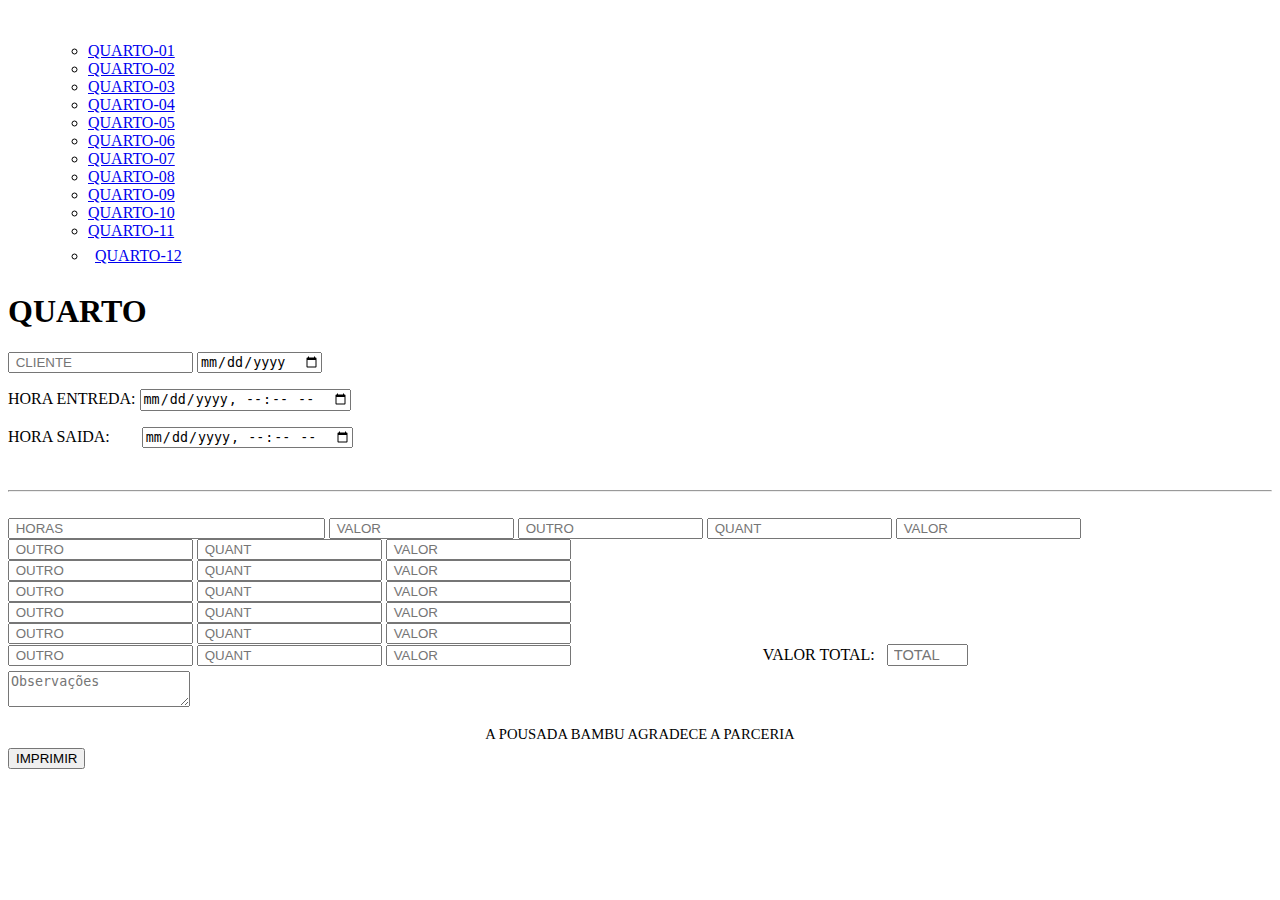
==== index.html @ 045224f6 "Add files via upload" ====
<!DOCTYPE HTML>
<html>
<header>
    	<link rel="icon" type="image/png" sizes="16x16"  href="img/favicon-16x16.png">
	<meta name="msapplication-TileColor" content="#ffffff">
	<meta name="theme-color" content="#ffffff">
	<meta charset="utf-8"/>
	
    	<link href="css/estilo.css" rel="stylesheet">
	<link href="css/estilo_quarto.css" rel="stylesheet">
	
	<script src="https://code.jquery.com/jquery-1.11.2.js"></script>

	
	
</header>

<body>    
    
<nav class="class_top">
	<!-- ><a class="class_home" href="../index.html"><span class="txt_ini">INICIO</span></a> </!-->
  <br>
  <ul>
	<!--  <li class="class_quart"><a  href="#"><span class="txt_quart">QUARTOS</span></span></a> </!-->
      <ul class="class_list_menu">
        <li class="class_quartos"><a href="#">QUARTO-01</a></li>
        <li class="class_quartos"><a href="#">QUARTO-02</a></li>
        <li class="class_quartos"><a href="#">QUARTO-03</a></li>
        <li class="class_quartos"><a href="#">QUARTO-04</a></li>
        <li class="class_quartos"><a href="#">QUARTO-05</a></li>
        <li class="class_quartos"><a href="#">QUARTO-06</a></li>
        <li class="class_quartos"><a href="#">QUARTO-07</a></li>
        <li class="class_quartos"><a href="#">QUARTO-08</a></li>
        <li class="class_quartos"><a href="#">QUARTO-09</a></li>
        <li class="class_quartos"><a href="#">QUARTO-10</a></li>
        <li class="class_quartos"><a href="#">QUARTO-11</a></li>
        <li style="padding: 7px; margin-bottom: 5px;" class="class_quartos"><a href="#">QUARTO-12</a></li>
      </ul>
    </li>
  </ul>		
 </nav> 

<form>
	<div class="class_cab">
	</div>
	<div class="class_bloco">
    <h1>
    QUARTO
    </h1>
    <input class="class_cliente" type="text" placeholder=" CLIENTE">
    <input class="class_data" type="date" value="Data">
    
    <p class="class_hr_ent"> HORA ENTREDA:   
    <input class="class_hr_ent" type="datetime-local"> </p>
    
     <p class="class_hr_sai"> HORA SAIDA:   
     &nbsp;&nbsp;&nbsp;&nbsp;&nbsp;&nbsp;
    <input class="class_hr_sai" type="datetime-local"> </p>
    
    <br>
    <hr>
    <br>
    <input style=" width: 309px;" class="class_consumo" type="text" placeholder=" HORAS">
		 <input class="class_valor" type="text" placeholder=" VALOR">
    <input class="class_consumo" type="text" placeholder=" OUTRO" list="faixa">
    <datalist id="faixa">
  
    <option value="ÁGUA 500ML"></option>
    <option value="ÁGUA COM GÁS"></option>
    <option value="CERVEJA LATA"></option>
    <option value="REFRIGERANTE LATA"></option>
    <option value="ICE"></option>
    <option value="RED BULL"></option>
    <option value="SALGADINHO"></option>
    <option value="PRESERVATIVO"></option>
    <option value="SUCO"></option>
    <option value="LUBRIFICANTE"></option>
    <option value="CHOCOLATE"></option>
    <option value="TRIDENT"></option>
    <option value="TIRA GOSTO"></option>
    <option value="TODYNHO"></option>
    
  </datalist>

    <input class="class_quant" type="text" placeholder=" QUANT" list="quant">
    <datalist id="quant">
  
    <option value="01"></option>
    <option value="02"></option>
    <option value="03"></option>
    <option value="04"></option>
    <option value="05"></option>
    <option value="06"></option>
    <option value="07"></option>
    <option value="08"></option>
    <option value="09"></option>
    <option value="10"></option>
    <option value="11"></option>
    <option value="12"></option>
    <option value="13"></option>
    <option value="14"></option>
    <option value="15"></option>
    <option value="16"></option>
    <option value="17"></option>
    <option value="18"></option>
    <option value="18"></option>
    <option value="19"></option>
    <option value="20"></option>
    
  </datalist>
  
  <input class="class_valor" type="text" placeholder=" VALOR">
  <br><input class="class_consumo" type="text" placeholder=" OUTRO" list="faixa">
    <datalist id="faixa">
  
    <option value="ÁGUA 500ML"></option>
    <option value="ÁGUA COM GÁS"></option>
    <option value="CERVEJA LATA"></option>
    <option value="REFRIGERANTE LATA"></option>
    <option value="ICE"></option>
    <option value="RED BULL"></option>
    <option value="SALGADINHO"></option>
    <option value="PRESERVATIVO"></option>
    <option value="SUCO"></option>
    <option value="LUBRIFICANTE"></option>
    <option value="CHOCOLATE"></option>
    <option value="TRIDENT"></option>
    <option value="TIRA GOSTO"></option>
    <option value="TODYNHO"></option>
    
  </datalist>

    <input class="class_quant" type="text" placeholder=" QUANT" list="quant">
    <datalist id="quant">
  
    <option value="01"></option>
    <option value="02"></option>
    <option value="03"></option>
    <option value="04"></option>
    <option value="05"></option>
    <option value="06"></option>
    <option value="07"></option>
    <option value="08"></option>
    <option value="09"></option>
    <option value="10"></option>
    <option value="11"></option>
    <option value="12"></option>
    <option value="13"></option>
    <option value="14"></option>
    <option value="15"></option>
    <option value="16"></option>
    <option value="17"></option>
    <option value="18"></option>
    <option value="18"></option>
    <option value="19"></option>
    <option value="20"></option>
    
  </datalist>
  
  <input class="class_valor" type="text" placeholder=" VALOR">
  <br><input class="class_consumo" type="text" placeholder=" OUTRO" list="faixa">
    <datalist id="faixa">
  
    <option value="ÁGUA 500ML"></option>
    <option value="ÁGUA COM GÁS"></option>
    <option value="CERVEJA LATA"></option>
    <option value="REFRIGERANTE LATA"></option>
    <option value="ICE"></option>
    <option value="RED BULL"></option>
    <option value="SALGADINHO"></option>
    <option value="PRESERVATIVO"></option>
    <option value="SUCO"></option>
    <option value="LUBRIFICANTE"></option>
    <option value="CHOCOLATE"></option>
    <option value="TRIDENT"></option>
    <option value="TIRA GOSTO"></option>
    <option value="TODYNHO"></option>
    
  </datalist>

    <input class="class_quant" type="text" placeholder=" QUANT" list="quant">
    <datalist id="quant">
  
    <option value="01"></option>
    <option value="02"></option>
    <option value="03"></option>
    <option value="04"></option>
    <option value="05"></option>
    <option value="06"></option>
    <option value="07"></option>
    <option value="08"></option>
    <option value="09"></option>
    <option value="10"></option>
    <option value="11"></option>
    <option value="12"></option>
    <option value="13"></option>
    <option value="14"></option>
    <option value="15"></option>
    <option value="16"></option>
    <option value="17"></option>
    <option value="18"></option>
    <option value="18"></option>
    <option value="19"></option>
    <option value="20"></option>
    
  </datalist>
  
  <input class="class_valor" type="text" placeholder=" VALOR">
  <br><input class="class_consumo" type="text" placeholder=" OUTRO" list="faixa">
    <datalist id="faixa">
  
    <option value="ÁGUA 500ML"></option>
    <option value="ÁGUA COM GÁS"></option>
    <option value="CERVEJA LATA"></option>
    <option value="REFRIGERANTE LATA"></option>
    <option value="ICE"></option>
    <option value="RED BULL"></option>
    <option value="SALGADINHO"></option>
    <option value="PRESERVATIVO"></option>
    <option value="SUCO"></option>
    <option value="LUBRIFICANTE"></option>
    <option value="CHOCOLATE"></option>
    <option value="TRIDENT"></option>
    <option value="TIRA GOSTO"></option>
    <option value="TODYNHO"></option>
    
  </datalist>

    <input class="class_quant" type="text" placeholder=" QUANT" list="quant">
    <datalist id="quant">
  
    <option value="01"></option>
    <option value="02"></option>
    <option value="03"></option>
    <option value="04"></option>
    <option value="05"></option>
    <option value="06"></option>
    <option value="07"></option>
    <option value="08"></option>
    <option value="09"></option>
    <option value="10"></option>
    <option value="11"></option>
    <option value="12"></option>
    <option value="13"></option>
    <option value="14"></option>
    <option value="15"></option>
    <option value="16"></option>
    <option value="17"></option>
    <option value="18"></option>
    <option value="18"></option>
    <option value="19"></option>
    <option value="20"></option>
    
  </datalist>
  
  <input class="class_valor" type="text" placeholder=" VALOR">
  <br><input class="class_consumo" type="text" placeholder=" OUTRO" list="faixa">
    <datalist id="faixa">
  
    <option value="ÁGUA 500ML"></option>
    <option value="ÁGUA COM GÁS"></option>
    <option value="CERVEJA LATA"></option>
    <option value="REFRIGERANTE LATA"></option>
    <option value="ICE"></option>
    <option value="RED BULL"></option>
    <option value="SALGADINHO"></option>
    <option value="PRESERVATIVO"></option>
    <option value="SUCO"></option>
    <option value="LUBRIFICANTE"></option>
    <option value="CHOCOLATE"></option>
    <option value="TRIDENT"></option>
    <option value="TIRA GOSTO"></option>
    <option value="TODYNHO"></option>
    
  </datalist>

    <input class="class_quant" type="text" placeholder=" QUANT" list="quant">
    <datalist id="quant">
  
    <option value="01"></option>
    <option value="02"></option>
    <option value="03"></option>
    <option value="04"></option>
    <option value="05"></option>
    <option value="06"></option>
    <option value="07"></option>
    <option value="08"></option>
    <option value="09"></option>
    <option value="10"></option>
    <option value="11"></option>
    <option value="12"></option>
    <option value="13"></option>
    <option value="14"></option>
    <option value="15"></option>
    <option value="16"></option>
    <option value="17"></option>
    <option value="18"></option>
    <option value="18"></option>
    <option value="19"></option>
    <option value="20"></option>
    
  </datalist>
  
  <input class="class_valor" type="text" placeholder=" VALOR">
  <br><input class="class_consumo" type="text" placeholder=" OUTRO" list="faixa">
    <datalist id="faixa">
  
    <option value="ÁGUA 500ML"></option>
    <option value="ÁGUA COM GÁS"></option>
    <option value="CERVEJA LATA"></option>
    <option value="REFRIGERANTE LATA"></option>
    <option value="ICE"></option>
    <option value="RED BULL"></option>
    <option value="SALGADINHO"></option>
    <option value="PRESERVATIVO"></option>
    <option value="SUCO"></option>
    <option value="LUBRIFICANTE"></option>
    <option value="CHOCOLATE"></option>
    <option value="TRIDENT"></option>
    <option value="TIRA GOSTO"></option>
    <option value="TODYNHO"></option>
    
  </datalist>

    <input class="class_quant" type="text" placeholder=" QUANT" list="quant">
    <datalist id="quant">
  
    <option value="01"></option>
    <option value="02"></option>
    <option value="03"></option>
    <option value="04"></option>
    <option value="05"></option>
    <option value="06"></option>
    <option value="07"></option>
    <option value="08"></option>
    <option value="09"></option>
    <option value="10"></option>
    <option value="11"></option>
    <option value="12"></option>
    <option value="13"></option>
    <option value="14"></option>
    <option value="15"></option>
    <option value="16"></option>
    <option value="17"></option>
    <option value="18"></option>
    <option value="18"></option>
    <option value="19"></option>
    <option value="20"></option>
    
  </datalist>
  
  <input class="class_valor" type="text" placeholder=" VALOR">
  <br><input class="class_consumo" type="text" placeholder=" OUTRO" list="faixa">
    <datalist id="faixa">
  
    <option value="ÁGUA 500ML"></option>
    <option value="ÁGUA COM GÁS"></option>
    <option value="CERVEJA LATA"></option>
    <option value="REFRIGERANTE LATA"></option>
    <option value="ICE"></option>
    <option value="RED BULL"></option>
    <option value="SALGADINHO"></option>
    <option value="PRESERVATIVO"></option>
    <option value="SUCO"></option>
    <option value="LUBRIFICANTE"></option>
    <option value="CHOCOLATE"></option>
    <option value="TRIDENT"></option>
    <option value="TIRA GOSTO"></option>
    <option value="TODYNHO"></option>
    
  </datalist>

    <input class="class_quant" type="text" placeholder=" QUANT" list="quant">
    <datalist id="quant">
  
    <option value="01"></option>
    <option value="02"></option>
    <option value="03"></option>
    <option value="04"></option>
    <option value="05"></option>
    <option value="06"></option>
    <option value="07"></option>
    <option value="08"></option>
    <option value="09"></option>
    <option value="10"></option>
    <option value="11"></option>
    <option value="12"></option>
    <option value="13"></option>
    <option value="14"></option>
    <option value="15"></option>
    <option value="16"></option>
    <option value="17"></option>
    <option value="18"></option>
    <option value="18"></option>
    <option value="19"></option>
    <option value="20"></option>
    
  </datalist>
  
  <input class="class_valor" type="text" placeholder=" VALOR">
		
	
  &nbsp;&nbsp;&nbsp;&nbsp;&nbsp;&nbsp;&nbsp;&nbsp;&nbsp;
		&nbsp;&nbsp;&nbsp;&nbsp;&nbsp;&nbsp;&nbsp;&nbsp;&nbsp;&nbsp;&nbsp;&nbsp;&nbsp;&nbsp;
		&nbsp;&nbsp;&nbsp;&nbsp;&nbsp;&nbsp;&nbsp;&nbsp;&nbsp;&nbsp;&nbsp;&nbsp;&nbsp;&nbsp;
		&nbsp;&nbsp;&nbsp;&nbsp;&nbsp;&nbsp;
  <label for="user">VALOR TOTAL:</label>&nbsp;&nbsp;
  <input style="width: 70px; margin-bottom: 5px; font-size: 11pt; padding-left: 5px;" id="user" name="user" type="text" placeholder="TOTAL"/>

		<br>
  
  <textarea class="class_ob" type="text" placeholder="Observações"></textarea>

		
		<p style="font-size: 11pt; margin-bottom: 5px; text-align: center;">A POUSADA BAMBU AGRADECE A PARCERIA</p>


  
</div>
</form>



  
</div>
</form>
	  <input class="class_print"type="button" value="IMPRIMIR" onClick="window.print()"/>

</body>
</html>
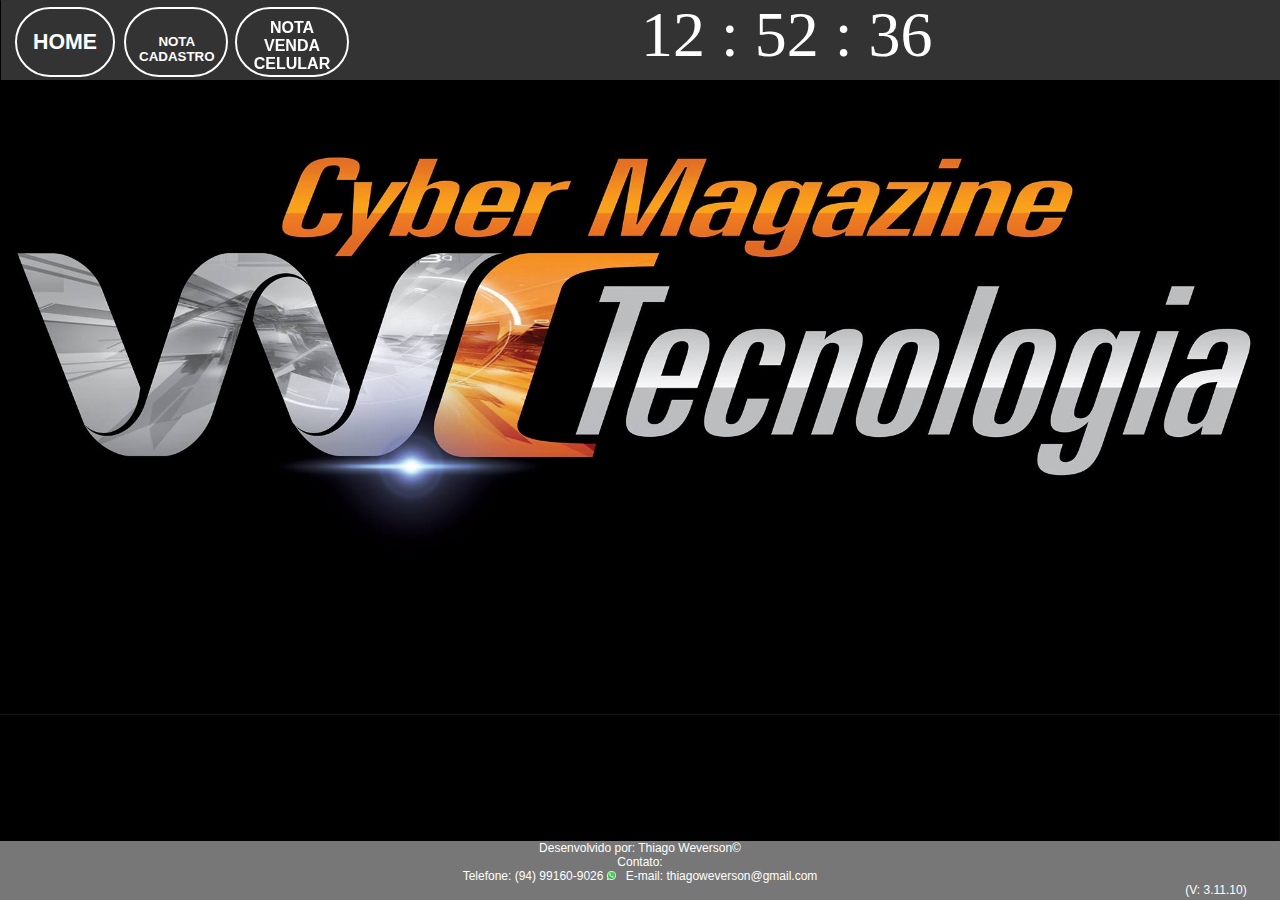
==== commit 46447a1e: "Rename index.php to index.html" ====
--- a/index.html
+++ b/index.html
@@ -1,435 +1,259 @@
-<!DOCTYPE HTML>
+<!DOCTYPE html>
 <html>
-<header>
-    	<link rel="icon" type="image/png" sizes="16x16"  href="img/favicon-16x16.png">
-	<meta name="msapplication-TileColor" content="#ffffff">
-	<meta name="theme-color" content="#ffffff">
-	<meta charset="utf-8"/>
-	
-    	<link href="css/estilo.css" rel="stylesheet">
-	<link href="css/estilo_quarto.css" rel="stylesheet">
-	
+<head >
+	<meta charset="utf-8">
+	<title>WC TECNOLOGIA</title>
+
+	<link rel="stylesheet" href="css/estilo.css">
+	<link rel = "shortcut icon" type = "imagem/x-icon" href = "img/favicon.ico"/>
 	<script src="https://code.jquery.com/jquery-1.11.2.js"></script>
-
-	
-	
-</header>
-
-<body>    
-    
-<nav class="class_top">
-	<!-- ><a class="class_home" href="../index.html"><span class="txt_ini">INICIO</span></a> </!-->
-  <br>
-  <ul>
-	<!--  <li class="class_quart"><a  href="#"><span class="txt_quart">QUARTOS</span></span></a> </!-->
-      <ul class="class_list_menu">
-        <li class="class_quartos"><a href="#">QUARTO-01</a></li>
-        <li class="class_quartos"><a href="#">QUARTO-02</a></li>
-        <li class="class_quartos"><a href="#">QUARTO-03</a></li>
-        <li class="class_quartos"><a href="#">QUARTO-04</a></li>
-        <li class="class_quartos"><a href="#">QUARTO-05</a></li>
-        <li class="class_quartos"><a href="#">QUARTO-06</a></li>
-        <li class="class_quartos"><a href="#">QUARTO-07</a></li>
-        <li class="class_quartos"><a href="#">QUARTO-08</a></li>
-        <li class="class_quartos"><a href="#">QUARTO-09</a></li>
-        <li class="class_quartos"><a href="#">QUARTO-10</a></li>
-        <li class="class_quartos"><a href="#">QUARTO-11</a></li>
-        <li style="padding: 7px; margin-bottom: 5px;" class="class_quartos"><a href="#">QUARTO-12</a></li>
-      </ul>
-    </li>
-  </ul>		
- </nav> 
-
-<form>
-	<div class="class_cab">
+		<script type="text/javascript">
+			jQuery(window).load(function($){
+				atualizaRelogio();
+			});
+		</script>
+
+</head>
+<body>
+<div class="div_box">
+	<div class="div_menu">
+		
+			
+		
+		
+			<output id="hora" style="position: fixed; margin-left: 50%; top: -2px; font-family: 'arial black', 'avant garde'; font-size: 64px; color: white;"></output>				
+		
+		<p style="margin-left: 50px; "></p>
 	</div>
-	<div class="class_bloco">
-    <h1>
-    QUARTO
-    </h1>
-    <input class="class_cliente" type="text" placeholder=" CLIENTE">
-    <input class="class_data" type="date" value="Data">
-    
-    <p class="class_hr_ent"> HORA ENTREDA:   
-    <input class="class_hr_ent" type="datetime-local"> </p>
-    
-     <p class="class_hr_sai"> HORA SAIDA:   
-     &nbsp;&nbsp;&nbsp;&nbsp;&nbsp;&nbsp;
-    <input class="class_hr_sai" type="datetime-local"> </p>
-    
-    <br>
-    <hr>
-    <br>
-    <input style=" width: 309px;" class="class_consumo" type="text" placeholder=" HORAS">
-		 <input class="class_valor" type="text" placeholder=" VALOR">
-    <input class="class_consumo" type="text" placeholder=" OUTRO" list="faixa">
-    <datalist id="faixa">
-  
-    <option value="ÁGUA 500ML"></option>
-    <option value="ÁGUA COM GÁS"></option>
-    <option value="CERVEJA LATA"></option>
-    <option value="REFRIGERANTE LATA"></option>
-    <option value="ICE"></option>
-    <option value="RED BULL"></option>
-    <option value="SALGADINHO"></option>
-    <option value="PRESERVATIVO"></option>
-    <option value="SUCO"></option>
-    <option value="LUBRIFICANTE"></option>
-    <option value="CHOCOLATE"></option>
-    <option value="TRIDENT"></option>
-    <option value="TIRA GOSTO"></option>
-    <option value="TODYNHO"></option>
-    
-  </datalist>
-
-    <input class="class_quant" type="text" placeholder=" QUANT" list="quant">
-    <datalist id="quant">
-  
-    <option value="01"></option>
-    <option value="02"></option>
-    <option value="03"></option>
-    <option value="04"></option>
-    <option value="05"></option>
-    <option value="06"></option>
-    <option value="07"></option>
-    <option value="08"></option>
-    <option value="09"></option>
-    <option value="10"></option>
-    <option value="11"></option>
-    <option value="12"></option>
-    <option value="13"></option>
-    <option value="14"></option>
-    <option value="15"></option>
-    <option value="16"></option>
-    <option value="17"></option>
-    <option value="18"></option>
-    <option value="18"></option>
-    <option value="19"></option>
-    <option value="20"></option>
-    
-  </datalist>
-  
-  <input class="class_valor" type="text" placeholder=" VALOR">
-  <br><input class="class_consumo" type="text" placeholder=" OUTRO" list="faixa">
-    <datalist id="faixa">
-  
-    <option value="ÁGUA 500ML"></option>
-    <option value="ÁGUA COM GÁS"></option>
-    <option value="CERVEJA LATA"></option>
-    <option value="REFRIGERANTE LATA"></option>
-    <option value="ICE"></option>
-    <option value="RED BULL"></option>
-    <option value="SALGADINHO"></option>
-    <option value="PRESERVATIVO"></option>
-    <option value="SUCO"></option>
-    <option value="LUBRIFICANTE"></option>
-    <option value="CHOCOLATE"></option>
-    <option value="TRIDENT"></option>
-    <option value="TIRA GOSTO"></option>
-    <option value="TODYNHO"></option>
-    
-  </datalist>
-
-    <input class="class_quant" type="text" placeholder=" QUANT" list="quant">
-    <datalist id="quant">
-  
-    <option value="01"></option>
-    <option value="02"></option>
-    <option value="03"></option>
-    <option value="04"></option>
-    <option value="05"></option>
-    <option value="06"></option>
-    <option value="07"></option>
-    <option value="08"></option>
-    <option value="09"></option>
-    <option value="10"></option>
-    <option value="11"></option>
-    <option value="12"></option>
-    <option value="13"></option>
-    <option value="14"></option>
-    <option value="15"></option>
-    <option value="16"></option>
-    <option value="17"></option>
-    <option value="18"></option>
-    <option value="18"></option>
-    <option value="19"></option>
-    <option value="20"></option>
-    
-  </datalist>
-  
-  <input class="class_valor" type="text" placeholder=" VALOR">
-  <br><input class="class_consumo" type="text" placeholder=" OUTRO" list="faixa">
-    <datalist id="faixa">
-  
-    <option value="ÁGUA 500ML"></option>
-    <option value="ÁGUA COM GÁS"></option>
-    <option value="CERVEJA LATA"></option>
-    <option value="REFRIGERANTE LATA"></option>
-    <option value="ICE"></option>
-    <option value="RED BULL"></option>
-    <option value="SALGADINHO"></option>
-    <option value="PRESERVATIVO"></option>
-    <option value="SUCO"></option>
-    <option value="LUBRIFICANTE"></option>
-    <option value="CHOCOLATE"></option>
-    <option value="TRIDENT"></option>
-    <option value="TIRA GOSTO"></option>
-    <option value="TODYNHO"></option>
-    
-  </datalist>
-
-    <input class="class_quant" type="text" placeholder=" QUANT" list="quant">
-    <datalist id="quant">
-  
-    <option value="01"></option>
-    <option value="02"></option>
-    <option value="03"></option>
-    <option value="04"></option>
-    <option value="05"></option>
-    <option value="06"></option>
-    <option value="07"></option>
-    <option value="08"></option>
-    <option value="09"></option>
-    <option value="10"></option>
-    <option value="11"></option>
-    <option value="12"></option>
-    <option value="13"></option>
-    <option value="14"></option>
-    <option value="15"></option>
-    <option value="16"></option>
-    <option value="17"></option>
-    <option value="18"></option>
-    <option value="18"></option>
-    <option value="19"></option>
-    <option value="20"></option>
-    
-  </datalist>
-  
-  <input class="class_valor" type="text" placeholder=" VALOR">
-  <br><input class="class_consumo" type="text" placeholder=" OUTRO" list="faixa">
-    <datalist id="faixa">
-  
-    <option value="ÁGUA 500ML"></option>
-    <option value="ÁGUA COM GÁS"></option>
-    <option value="CERVEJA LATA"></option>
-    <option value="REFRIGERANTE LATA"></option>
-    <option value="ICE"></option>
-    <option value="RED BULL"></option>
-    <option value="SALGADINHO"></option>
-    <option value="PRESERVATIVO"></option>
-    <option value="SUCO"></option>
-    <option value="LUBRIFICANTE"></option>
-    <option value="CHOCOLATE"></option>
-    <option value="TRIDENT"></option>
-    <option value="TIRA GOSTO"></option>
-    <option value="TODYNHO"></option>
-    
-  </datalist>
-
-    <input class="class_quant" type="text" placeholder=" QUANT" list="quant">
-    <datalist id="quant">
-  
-    <option value="01"></option>
-    <option value="02"></option>
-    <option value="03"></option>
-    <option value="04"></option>
-    <option value="05"></option>
-    <option value="06"></option>
-    <option value="07"></option>
-    <option value="08"></option>
-    <option value="09"></option>
-    <option value="10"></option>
-    <option value="11"></option>
-    <option value="12"></option>
-    <option value="13"></option>
-    <option value="14"></option>
-    <option value="15"></option>
-    <option value="16"></option>
-    <option value="17"></option>
-    <option value="18"></option>
-    <option value="18"></option>
-    <option value="19"></option>
-    <option value="20"></option>
-    
-  </datalist>
-  
-  <input class="class_valor" type="text" placeholder=" VALOR">
-  <br><input class="class_consumo" type="text" placeholder=" OUTRO" list="faixa">
-    <datalist id="faixa">
-  
-    <option value="ÁGUA 500ML"></option>
-    <option value="ÁGUA COM GÁS"></option>
-    <option value="CERVEJA LATA"></option>
-    <option value="REFRIGERANTE LATA"></option>
-    <option value="ICE"></option>
-    <option value="RED BULL"></option>
-    <option value="SALGADINHO"></option>
-    <option value="PRESERVATIVO"></option>
-    <option value="SUCO"></option>
-    <option value="LUBRIFICANTE"></option>
-    <option value="CHOCOLATE"></option>
-    <option value="TRIDENT"></option>
-    <option value="TIRA GOSTO"></option>
-    <option value="TODYNHO"></option>
-    
-  </datalist>
-
-    <input class="class_quant" type="text" placeholder=" QUANT" list="quant">
-    <datalist id="quant">
-  
-    <option value="01"></option>
-    <option value="02"></option>
-    <option value="03"></option>
-    <option value="04"></option>
-    <option value="05"></option>
-    <option value="06"></option>
-    <option value="07"></option>
-    <option value="08"></option>
-    <option value="09"></option>
-    <option value="10"></option>
-    <option value="11"></option>
-    <option value="12"></option>
-    <option value="13"></option>
-    <option value="14"></option>
-    <option value="15"></option>
-    <option value="16"></option>
-    <option value="17"></option>
-    <option value="18"></option>
-    <option value="18"></option>
-    <option value="19"></option>
-    <option value="20"></option>
-    
-  </datalist>
-  
-  <input class="class_valor" type="text" placeholder=" VALOR">
-  <br><input class="class_consumo" type="text" placeholder=" OUTRO" list="faixa">
-    <datalist id="faixa">
-  
-    <option value="ÁGUA 500ML"></option>
-    <option value="ÁGUA COM GÁS"></option>
-    <option value="CERVEJA LATA"></option>
-    <option value="REFRIGERANTE LATA"></option>
-    <option value="ICE"></option>
-    <option value="RED BULL"></option>
-    <option value="SALGADINHO"></option>
-    <option value="PRESERVATIVO"></option>
-    <option value="SUCO"></option>
-    <option value="LUBRIFICANTE"></option>
-    <option value="CHOCOLATE"></option>
-    <option value="TRIDENT"></option>
-    <option value="TIRA GOSTO"></option>
-    <option value="TODYNHO"></option>
-    
-  </datalist>
-
-    <input class="class_quant" type="text" placeholder=" QUANT" list="quant">
-    <datalist id="quant">
-  
-    <option value="01"></option>
-    <option value="02"></option>
-    <option value="03"></option>
-    <option value="04"></option>
-    <option value="05"></option>
-    <option value="06"></option>
-    <option value="07"></option>
-    <option value="08"></option>
-    <option value="09"></option>
-    <option value="10"></option>
-    <option value="11"></option>
-    <option value="12"></option>
-    <option value="13"></option>
-    <option value="14"></option>
-    <option value="15"></option>
-    <option value="16"></option>
-    <option value="17"></option>
-    <option value="18"></option>
-    <option value="18"></option>
-    <option value="19"></option>
-    <option value="20"></option>
-    
-  </datalist>
-  
-  <input class="class_valor" type="text" placeholder=" VALOR">
-  <br><input class="class_consumo" type="text" placeholder=" OUTRO" list="faixa">
-    <datalist id="faixa">
-  
-    <option value="ÁGUA 500ML"></option>
-    <option value="ÁGUA COM GÁS"></option>
-    <option value="CERVEJA LATA"></option>
-    <option value="REFRIGERANTE LATA"></option>
-    <option value="ICE"></option>
-    <option value="RED BULL"></option>
-    <option value="SALGADINHO"></option>
-    <option value="PRESERVATIVO"></option>
-    <option value="SUCO"></option>
-    <option value="LUBRIFICANTE"></option>
-    <option value="CHOCOLATE"></option>
-    <option value="TRIDENT"></option>
-    <option value="TIRA GOSTO"></option>
-    <option value="TODYNHO"></option>
-    
-  </datalist>
-
-    <input class="class_quant" type="text" placeholder=" QUANT" list="quant">
-    <datalist id="quant">
-  
-    <option value="01"></option>
-    <option value="02"></option>
-    <option value="03"></option>
-    <option value="04"></option>
-    <option value="05"></option>
-    <option value="06"></option>
-    <option value="07"></option>
-    <option value="08"></option>
-    <option value="09"></option>
-    <option value="10"></option>
-    <option value="11"></option>
-    <option value="12"></option>
-    <option value="13"></option>
-    <option value="14"></option>
-    <option value="15"></option>
-    <option value="16"></option>
-    <option value="17"></option>
-    <option value="18"></option>
-    <option value="18"></option>
-    <option value="19"></option>
-    <option value="20"></option>
-    
-  </datalist>
-  
-  <input class="class_valor" type="text" placeholder=" VALOR">
-		
-	
-  &nbsp;&nbsp;&nbsp;&nbsp;&nbsp;&nbsp;&nbsp;&nbsp;&nbsp;
-		&nbsp;&nbsp;&nbsp;&nbsp;&nbsp;&nbsp;&nbsp;&nbsp;&nbsp;&nbsp;&nbsp;&nbsp;&nbsp;&nbsp;
-		&nbsp;&nbsp;&nbsp;&nbsp;&nbsp;&nbsp;&nbsp;&nbsp;&nbsp;&nbsp;&nbsp;&nbsp;&nbsp;&nbsp;
-		&nbsp;&nbsp;&nbsp;&nbsp;&nbsp;&nbsp;
-  <label for="user">VALOR TOTAL:</label>&nbsp;&nbsp;
-  <input style="width: 70px; margin-bottom: 5px; font-size: 11pt; padding-left: 5px;" id="user" name="user" type="text" placeholder="TOTAL"/>
-
-		<br>
-  
-  <textarea class="class_ob" type="text" placeholder="Observações"></textarea>
-
-		
-		<p style="font-size: 11pt; margin-bottom: 5px; text-align: center;">A POUSADA BAMBU AGRADECE A PARCERIA</p>
-
-
-  
+
+
+<!--________________________________________________________ inicio cadastro____________________________________><!-->
+
+	<div class="div_folha_cadastro">
+
+
+		<input type="radio" name="men" value="ven" id="umm">
+		<label style="position: fixed; margin-left: 152px;" for="umm" class="btnc">
+			<span class="txtnc"> Nota <br>
+			Cadastro </span>
+		</label>
+
+
+
+
+		<div class="folha_cadastro" style="position: absolute;">
+			<section class="folha_cadastro">
+
+				<p class="logo_cadastro">WC TECNOLOGIA</p>
+
+				<p class="p_cadastro">AV. Duque de Caxias. Bairro: Gabriel. N°: 808 | Telefone: (94) 99210-9353</p>
+				<hr><br>
+					
+
+				<form> <!--_________ xxxxxxxxxxxxxxxxxxx
+				 method="post" action="processa.php" class="form_cadastro"
+				 ____________________________________________________________><<!-->
+
+					<a href="processa.html">
+       					<input class="btn_cadastro" type="button" value="IMPRIMIR" onClick="window.print()" >
+    				</a>
+
+					
+
+					
+
+					Nome&nbsp;:
+					<input type="text" placeholder="Nome e sobrenome" name="nome" class="nome_cadastro" maxlength="40" required="autofocus"><br>
+
+					Serviço&nbsp;:
+					<input type="text" placeholder="serviço a ser feito"name="servico" class="serviço_cadastro" maxlength="80" required>
+									
+					&nbsp;&nbsp;&nbsp;&nbsp;&nbsp;&nbsp;&nbsp;&nbsp;&nbsp;&nbsp;&nbsp;&nbsp;&nbsp;&nbsp;&nbsp;&nbsp;&nbsp;&nbsp;
+					Valor&nbsp;:
+					<input type="text" placeholder="valor "name="valor" class="valor_cadastro" maxlength="8" required><br>
+
+					N° telefone&nbsp;:
+					<input type="text" placeholder="telefone do cliente"name="telefone" class="telefone_cadastro" maxlength="15" required>
+					&nbsp;&nbsp;&nbsp;&nbsp;&nbsp;&nbsp;&nbsp;&nbsp;&nbsp;&nbsp;&nbsp;&nbsp;&nbsp;&nbsp;&nbsp;&nbsp;&nbsp;&nbsp;&nbsp;&nbsp;&nbsp;&nbsp;&nbsp;&nbsp;&nbsp;&nbsp;&nbsp;&nbsp;&nbsp;&nbsp;&nbsp;&nbsp;&nbsp;&nbsp;&nbsp;&nbsp;&nbsp;&nbsp;&nbsp;&nbsp;&nbsp;&nbsp;&nbsp;&nbsp;&nbsp;&nbsp;&nbsp;&nbsp;&nbsp;&nbsp;&nbsp;&nbsp;&nbsp;&nbsp;&nbsp;&nbsp;&nbsp;&nbsp;&nbsp;&nbsp;&nbsp;
+					Data&nbsp;:
+					<input type="date" placeholder="data"name="data" class="data_cadastro" maxlength="8" required>
+					<br>
+					<output id="hora" style="font-family: 'arial black', 'avant garde'; font-size: 14px;"></output>
+
+					<input type="checkbox" name="vehicle1"> capa &nbsp;&nbsp;&nbsp;
+					<input type="checkbox" name="vehicle2"> cartão&nbsp;&nbsp;&nbsp;
+					<input type="checkbox" name="vehicle3"> chip
+
+					<br>
+
+	    			observacoes
+	    			<textarea class="obs_cadastro" placeholder="observaçoes"name="observacoes"></textarea>
+	    			<br><br>
+
+	    			<hr class="hr_folha_cadastro">
+
+	    			<br>
+	    			
+	    		<!--
+	    			<P class="no_print">
+	    				Formulario sem Banco de Dados "nem uma nota sera salva"
+	    			</P>
+	    		><!-->
+
+				</form>
+
+
+			</section>
+		</div>
+
+	</div>
+<!--______________________________________________________________ fim cadastro_______________________________________><!-->
+
+
+<!--______________________________________________________________ inicio venda celular_______________________________><!-->
+		<input type="radio" name="men" value="notas" id="dois">
+		<label class="label2" for="dois">
+			Nota <br>
+			venda<br>
+			celular
+		</label style="position: absolute;">
+
+		<nav class="folha_venda" style="position: absolute;">
+			<section>
+
+
+
+				<form method="post" action="#" class="form_venda">
+
+					<input type="submit" value="IMPRIMIR" onClick="window.print()" class="bti_venda">
+
+					<p class="logo_venda">WC TECNOLOGIA</p>					
+						<p class="p_venda">
+						AV. Duque de Caxias. Bairro: Gabriel. N°: 808 | Telefone: (94) 99210-9353</p>
+						<hr>
+					
+
+					<p>Dados do Cliente</p class="dados_cliente_venda">
+
+					Nome&nbsp;:
+					<input type="text" placeholder="Nome e sobrenome" name="nome" class="cliente_venda" maxlength="400" required="autofocus"><br>
+
+					<hr>
+
+					<p>Dados Celular</p class="dados_celular_venda">
+
+					Marca&nbsp;:
+					<input type="text" placeholder="Marca do Aparelho"name="servico" class="marca_venda" maxlength="30" required>
+									
+					&nbsp;
+
+					Modelo&nbsp;:
+					<input type="text" placeholder="Modelo"name="valor" class="modelo_venda" maxlength="20" required>
+
+					&nbsp;
+
+					Cor&nbsp;:
+					<input type="text" placeholder="Cor "name="valor" class="cor_venda" maxlength="15" required>
+					&nbsp;&nbsp;&nbsp;&nbsp;
+					valor&nbsp;:
+					<input type="text" placeholder="Valor"name="valor" class="valor_venda" maxlength="8" required><br>
+
+					Imei I&nbsp;:&nbsp;
+					<input type="text" placeholder="Imei 1 "name="imei_1" class="imei_venda" maxlength="15" required>
+
+					<br>
+
+					Imei II&nbsp;: 
+					<input type="text" placeholder="Imei 2 "name="imei_2" class="imei_venda" maxlength="15" required>
+					&nbsp;&nbsp;&nbsp;&nbsp;&nbsp;&nbsp;&nbsp;&nbsp;&nbsp;&nbsp;&nbsp;&nbsp;&nbsp;&nbsp;&nbsp;
+					&nbsp;&nbsp;&nbsp;&nbsp;&nbsp;&nbsp;&nbsp;&nbsp;&nbsp;&nbsp;&nbsp;&nbsp;&nbsp;&nbsp;&nbsp;
+					&nbsp;&nbsp;&nbsp;&nbsp;&nbsp;&nbsp;&nbsp;&nbsp;&nbsp;&nbsp;&nbsp;&nbsp;&nbsp;&nbsp;&nbsp;
+					&nbsp;&nbsp;&nbsp;&nbsp;&nbsp;&nbsp;&nbsp;&nbsp;&nbsp;&nbsp;&nbsp;&nbsp;&nbsp;&nbsp;&nbsp;
+					&nbsp;&nbsp;&nbsp;&nbsp;&nbsp;&nbsp;&nbsp;&nbsp;
+					data&nbsp;:
+					<input type="date" placeholder="data"name="data" class="data_venda" maxlength="10" required><br>
+
+					<br>
+
+
+					<p class="nota_garantia">
+						NOTA DE GARANTIA!<br>
+						GARANTIA DE <input type="text" placeholder="N"name="garantia" class="garantia_venda" maxlength="2" required>MESES.<br>
+						<span style="font-size: 10pt;">
+							(NÃO COBRIMOS MAL USO, AGUA, QUEDA!)<br>
+						(Nota unica, não perca está nota ou perdera a garantia! )
+						</span>
+					</p>
+
+					<br>
+
+	    			observacoes
+	    			<textarea style="width: 97%; height: 60px;" placeholder="observaçoes"name="observacoes"></textarea>
+
+	    			<br><br>
+
+	    			<hr size="3" class="hr_venda">
+	    			
+				</form>
+			</section>
+		</nav>
+<!--______________________________________________________________ fim venda celular__________________________________><!-->
+
+<!--______________________________________________________________ inicio bnt home_______________________________><!-->	
+		<p>
+			<input class="bta" type="button" value="HOME" onClick="history.go(0)" id="dois">
+		</p>
+<!--______________________________________________________________ fim btn home__________________________________><<!-->
+
+<!--_________________________XXXXXXXXXXXXXX BOTAO BUSCA XXXXXXXXXXXXXXXXXXX_________________________
+	<p>
+		<a href="consulta.php"><button class="btb">BUSCAR</button></a>
+	</p>
+____________________________________________________________________________________________________><<!-->
+
+<!--______________________________________________________________ inicio rodape_______________________________><!-->
+			<form class="rodape">
+				<p>Desenvolvido por: Thiago Weverson<span style=" font-size: 9pt">©</span></p>
+<!--
+				<a style="left: 0px; position: fixed;" href="consulta.php" alt="WhatsApp" target="_blank">Notas anteriores</a> 
+!-->
+				<p>Contato: </p>
+				<p>Telefone: (94) 99160-9026 <a href="intent://com.android.settings/#Intent;scheme=android-app;end"><img src="img/we.png"></a> &nbsp; E-mail: thiagoweverson@gmail.com</p>
+				<p style="margin-right: -90%; color: #fff; margin-bottom: 3px;">(V: 3.11.10)</p>
+				<output id="data" style=" display: none; font-family: 'arial black', 'avant garde'; font-size: 24px;"></output>
+		
+		
+<!--______________________________________________________________ fim rodape__________________________________><!-->
+			
 </div>
-</form>
-
-
-
-  
-</div>
-</form>
-	  <input class="class_print"type="button" value="IMPRIMIR" onClick="window.print()"/>
-
 </body>
+
+	<script>
+		function atualizaRelogio(){ 
+			var momentoAtual = new Date();
+			
+			var vhora = momentoAtual.getHours();
+			var vminuto = momentoAtual.getMinutes();
+			var vsegundo = momentoAtual.getSeconds();
+			
+			var vdia = momentoAtual.getDate();
+			var vmes = momentoAtual.getMonth() + 1;
+			var vano = momentoAtual.getFullYear();
+			
+			if (vdia < 10){ vdia = "0" + vdia;}
+			if (vmes < 10){ vmes = "0" + vmes;}
+			if (vhora < 10){ vhora = "0" + vhora;}
+			if (vminuto < 10){ vminuto = "0" + vminuto;}
+			if (vsegundo < 10){ vsegundo = "0" + vsegundo;}
+
+			dataFormat = vdia + " / " + vmes + " / " + vano;
+			horaFormat = vhora + " : " + vminuto + " : " + vsegundo;
+
+			document.getElementById("data").innerHTML = dataFormat;
+			document.getElementById("hora").innerHTML = horaFormat;
+
+			setTimeout("atualizaRelogio()",1000);
+		}
+	</script>
+
 </html>
-
-
-
-
-
--- a/css/estilo.css
+++ b/css/estilo.css
@@ -0,0 +1,854 @@
+*{
+	padding: 0px;
+	margin: 0px;
+}
+
+body{
+	background-image: url(../img/background.png);
+	margin: 0px;
+	padding: 0px;
+	font-family: arial;
+	background-size: 100%;
+	position: absolute;
+}
+
+.div_box{
+	width: 300px; 
+	height: 100px; 
+	left: 0px;   
+	position: absolute;
+}
+
+.div_menu{
+	background-image: url(../img/background.png);
+	background: #333;
+	position: fixed;
+	width: 100%;
+	height: 80px; 
+	left: 1px;
+}
+
+/*---------------INICIO--BOTOES--------------*/
+
+
+	/*------------INICIO--BT--HOME------------------*/
+		.bta:hover{
+			background-color: #fff;
+			color: #000;
+			cursor: pointer;
+
+		}
+
+
+		.bta{
+			background-color: #0000ff00;
+			position: fixed;
+			margin-left: 15px;
+			top: 7px;
+			color: white;
+			width: 100px;
+			height: 70px;
+			border-radius:35px;
+			border: 2px solid white;
+			font-size: 16pt;
+			font-weight: bolder;
+
+
+		}
+
+		.bta:hover{
+			background-color: #fff;
+			color: #000;
+			cursor: pointer;
+
+		}
+	/*------------FIM--BT--HOME---------------------*/
+
+	/*------------INICIO--BT--NOTA--CADASTRO--------*/
+		.btnc{				
+		background: #0000ff00;
+		width: 100px;
+		height: 66px;
+		position: absolute;
+		z-index: 1;
+		top: 7px;
+		left: -28px;
+		text-decoration: none;
+		text-transform: uppercase;
+		font-weight: bolder;
+		font-size: 10pt;
+		color: #fff;
+		border: 2px solid white;
+		border-radius: 35px;
+		text-align-last: center;
+
+
+		/*______________________________________________________________inicio_selecão_de_texto_________________________*/
+		    -webkit-touch-callout: none;  /* iPhone OS, Safari */
+		    -webkit-user-select: none;    /* Chrome, Safari 3 */
+		    -khtml-user-select: none;     /* Safari 2 */
+		    -moz-user-select: none;       /* Firefox */
+		    -ms-user-select: none;        /* IE10+ */
+		    user-select: none;            /* Possível implementação no futuro */
+		    /* cursor: default; */
+	    /*______________________________________________________________fim_selecão_de_texto____________________________*/
+		}
+
+	    .btnc:hover{
+	    	background: #fff;
+	    	color: #000;
+		cursor: pointer;
+	    }
+
+	    .txtnc{
+	    	position: fixed;
+	    	padding-top: 25px;
+	    	padding-left: 13px;
+	    }
+		
+	/*------------FIM--BT--NOTA--CADASTRO-----------*/
+
+	/*------------INICIO--BT--NOTA--VENDA-----------*/
+		.label2{
+		background-color: #0000ff00;
+		border-radius: 35px;
+		width: 90px;
+		height: 46px;
+		padding: 10px;
+		position: absolute;
+		z-index: 1;
+		top: 7px;
+		left: 235px;
+		text-decoration: none;
+		text-transform: uppercase;
+		font-weight: bolder;
+		color: white;
+		border: 2px solid white;
+		text-align: center;
+
+		/*______________________________________________________________inicio_selecão_de_texto_________________________*/
+		    -webkit-touch-callout: none;  /* iPhone OS, Safari */
+		    -webkit-user-select: none;    /* Chrome, Safari 3 */
+		    -khtml-user-select: none;     /* Safari 2 */
+		    -moz-user-select: none;       /* Firefox */
+		    -ms-user-select: none;        /* IE10+ */
+		    user-select: none;            /* Possível implementação no futuro */
+		    /* cursor: default; */
+	    /*______________________________________________________________fim_selecão_de_texto____________________________*/
+		}
+
+		.label2:hover{
+		background-color: #fff;
+		color: #000;
+		cursor: pointer;
+
+		}
+	/*------------FIM--BT--NOTA--VENDA-----------*/
+
+	/*------------INICIO--BT--BUSCAR----------------*/
+		.btb{
+		background-color: #0000ff00;
+		position: absolute;
+		top: 7px;
+		color: white;
+		left: 360px;
+		width: 100px;
+		height: 69px;
+		border-radius:35px;
+		border: 2px solid white;
+		font-size: 14pt;
+		font-weight: bolder;
+		opacity: 1;
+
+		}
+
+		.btb:hover{
+			background-color:#fff;
+			color: #000;
+			cursor: pointer;
+		}
+	/*------------FIM--BT--BUSCAR-------------------*/
+
+
+/*-----------------FIM--BOTOES--------------*/
+
+
+
+input[type="radio"]
+{
+	display: none;
+}
+
+div{
+	
+	width: 950px;
+	height: 600px;
+	left: -1750px;
+	position: absolute;
+}
+
+input[type="radio"]:checked ~ div
+{
+	transform: translateX(1750px);
+}
+
+
+
+
+
+
+
+
+/*________________________________________________inicio_id_#um___________________________________________*/
+	#um{
+		z-index: 1;
+		left: -300px;
+	}
+/*________________________________________________fim_id_#um______________________________________________*/
+
+/*________________________________________________inicio folha____________________________________________*/
+
+	.div_folha_cadastro{
+		align-items: center;
+		width: 600px; 
+		height: auto; 
+		left: 0px; 
+		left: 60px; 
+		top: 150px;
+		
+	}
+
+	.logo_cadastro{
+		top: ;
+		font-size: 24pt;
+		text-align: center;
+		font-weight: bold;
+		opacity: 0.6;
+
+		-webkit-touch-callout: none;
+  		-webkit-user-select: none;
+ 	 	-khtml-user-select: none;
+ 	  	-moz-user-select: none;
+  	 	-ms-user-select: none;
+  		user-select: none;
+	}
+
+	.p_cadastro{
+		text-align: center;
+
+		-webkit-touch-callout: none;
+  		-webkit-user-select: none;
+ 	 	-khtml-user-select: none;
+ 	  	-moz-user-select: none;
+  	 	-ms-user-select: none;
+  		user-select: none;
+	}
+
+	.nome_cadastro{
+		width: 634px;
+		text-transform: uppercase;
+
+		-webkit-touch-callout: none;
+  		-webkit-user-select: none;
+ 	 	-khtml-user-select: none;
+ 	  	-moz-user-select: none;
+  	 	-ms-user-select: none;
+  		user-select: none;
+	}
+
+	.serviço_cadastro{
+		width: 400px;
+		margin-top: 5px;
+		text-transform: uppercase;
+
+		-webkit-touch-callout: none;
+  		-webkit-user-select: none;
+ 	 	-khtml-user-select: none;
+ 	  	-moz-user-select: none;
+  	 	-ms-user-select: none;
+  		user-select: none;
+
+	}
+
+	.valor_cadastro{
+		width: 80px;
+		margin-top: 5px;
+		text-transform: uppercase;
+
+		-webkit-touch-callout: none;
+  		-webkit-user-select: none;
+ 	 	-khtml-user-select: none;
+ 	  	-moz-user-select: none;
+  	 	-ms-user-select: none;
+  		user-select: none;
+	}
+
+	.telefone_cadastro{
+		width: 155px;
+		margin-top: 5px;
+		text-transform: uppercase;
+
+		-webkit-touch-callout: none;
+  		-webkit-user-select: none;
+ 	 	-khtml-user-select: none;
+ 	  	-moz-user-select: none;
+  	 	-ms-user-select: none;
+  		user-select: none;
+	}
+
+	.data_cadastro{
+		margin-top: 5px;
+		width: 110px;
+		text-transform: uppercase;
+
+		-webkit-touch-callout: none;
+  		-webkit-user-select: none;
+ 	 	-khtml-user-select: none;
+ 	  	-moz-user-select: none;
+  	 	-ms-user-select: none;
+  		user-select: none;
+	}
+
+	.obs_cadastro{
+		width: 595px;
+		margin-top: 5px;
+		height: 60px;
+
+		-webkit-touch-callout: none;
+  		-webkit-user-select: none;
+ 	 	-khtml-user-select: none;
+ 	  	-moz-user-select: none;
+  	 	-ms-user-select: none;
+  		user-select: none;
+	}
+
+	.btn_cadastro{
+		background-color: #000;
+		position: absolute;
+		top: 467px;
+		color: #fff;
+		left: 42%;
+		width: 85px;
+		height: 85px;
+		border-radius: 100px;
+		border: 2px solid #fff;
+		font-size: 12pt;
+		font-weight: bolder;
+	}
+
+	.btn_cadastro:hover{
+		background-color: #fff;
+		color: #000;
+		border: 4px solid #ccc;
+		top: 448px;
+		left: 39%;
+		height: 125px;
+		width: 125px;
+		cursor: pointer;
+		font-size: 20pt;
+	}
+
+	.folha_cadastro{
+		border: 1px solid blue;
+		height: 420px;
+		width:715px;
+		border-radius: 35px;
+		background-color: rgb(365, 365, 365, 0.4);
+		
+
+		
+	}
+
+
+	.folha_cadastro{
+		z-index: 1;
+	}
+
+
+	.hr_folha_cadastro{
+		border: 0.5px dashed black; 
+		opacity: 0.6
+	}
+/*________________________________________________fim folha_______________________________________________*/
+
+
+/*________________________________________________inicio print____________________________________________*/
+	@media print{
+	@page{size: auto;}
+	* {
+        background:transparent !important;
+        color:#000 !important;
+        text-shadow:none !important;
+        filter:none !important;
+        -ms-filter:none !important;
+    }
+
+    header {
+        display: none;
+    } 
+
+    footer {
+        display: none;
+    }
+
+	body{
+		visibility: hidden;
+	}
+
+	label{
+		visibility: hidden;
+	}
+
+	.div_menu{
+		display: none;
+		visibility: hidden;
+	}
+
+	.div_folha_cadastro{
+		visibility: visible;
+	}
+
+	.div_box{
+		visibility: hidden;
+	}
+
+	#um{
+		visibility: hidden;
+	}
+
+	.btn_cadastro{
+		visibility: hidden;
+	}
+
+	.no_print{
+		visibility: none;
+		display: none;
+	}
+
+
+
+	header { display: none !important; } 
+	footer { display: none !important; } 
+
+	section{
+		visibility: visible;
+		margin: 0px;
+		padding: 0px;
+		left: -153px;
+		width: 100px;
+		height: 100px;
+		opacity: 0.7;
+
+	}
+
+	.folha_cadastro{
+		visibility: visible;
+		margin: 0px;
+		padding: 0px;
+		left: -1801px;
+		top: -150px;
+		border: none;
+		height: 500px;
+		width: 745px;
+		
+
+		
+	}
+	.nome_cadastro{
+		visibility: visible;
+		width: 450px;
+		border: none;
+	}
+
+	.serviço_cadastro{
+		visibility: visible;
+		border: none;
+	}
+
+	.valor_cadastro{
+		visibility: visible;
+		border: none;
+		right: 5px;
+	}
+
+	.telefone_cadastro{
+		visibility: visible;
+		border: none;
+	}
+
+	.data_cadastro{
+		visibility: visible;
+		border: none;
+	}
+	}
+/*________________________________________________fim print_______________________________________________*/
+
+
+/*________________________________________________inicio rodape___________________________________________*/
+
+	img{
+	max-width: 9px;
+	}
+
+	img:hover{
+	max-width: 30px;
+	}
+
+	.rodape{
+	   	width: 100%;
+	   	position: fixed;
+	   	bottom: 0px;
+	   	background-color: #777;
+	   	text-align: center;
+	   	font-size: 9pt;
+	   	color: #fff;
+	   	font-family: arial;
+	   	left:;
+		    	
+		-webkit-touch-callout: none;
+  		-webkit-user-select: none;
+ 	 	-khtml-user-select: none;
+ 	  	-moz-user-select: none;
+  	 	-ms-user-select: none;
+  		user-select: none;
+	}
+/*________________________________________________fim rodape______________________________________________*/
+
+
+
+
+/*
+###############################################################################################################################
+###############################################################################################################################
+######                                    ##         ##############################################         #######################
+#####                                    ####         ############################################         ########################
+####                                    ######         ################          ################         #########################
+###                                    ########         ##############            ##############         ##########################
+###############          #######################         ############              ############         ###########################
+##############          #########################         ##########       ##       ##########         ############################
+#############          ###########################         ########       ####       ########         #############################
+############          #############################         ######       ######       ######         ##############################
+###########          ###############################         ####       ########       ####         ###############################
+##########          #################################         ##       ##########       ##         ################################
+#########          ###################################                ############                #################################
+########          #####################################              ##############              ##################################
+#######          ##############################################################################################################
+######          ###############################################################################################################
+#####          ################################################################################################################
+####          #################################################################################################################
+###############################################################################################################################
+###############################################################################################################################
+###############################################################################################################################
+###############################################################################################################################
+###############################################################################################################################
+###############################################################################################################################
+###############################################################################################################################
+###############################################################################################################################
+###############################################################################################################################
+###############################################################################################################################
+###############################################################################################################################
+###############################################################################################################################
+###############################################################################################################################
+###############################################################################################################################
+*/
+
+
+
+
+
+input[type="radio"]
+{
+	display: none;
+}
+
+nav{
+	
+	height: 420px;
+	width:715px;
+	left: -1750px;
+	position: absolute;
+}
+input[type="radio"]:checked ~ nav
+{
+	transform: translateX(1900px);
+}
+
+
+
+
+
+/*________________________________________________inicio_id_#um___________________________________________*/
+	#dois{
+		z-index: 1;
+		left: 0px;
+	}
+/*________________________________________________fim_id_#um______________________________________________*/
+
+/*---------------------------------------------INICIO--FOLHA--VENDA------------------*/
+	.logo_venda{
+		top: ;
+			font-size: 24pt;
+			text-align: center;
+			font-weight: bold;
+			opacity: 0.6;
+
+			-webkit-touch-callout: none;
+	  		-webkit-user-select: none;
+	 	 	-khtml-user-select: none;
+	 	  	-moz-user-select: none;
+	  	 	-ms-user-select: none;
+	  		user-select: none;
+	}
+
+	.p_venda{
+			text-align: center;
+
+			-webkit-touch-callout: none;
+	  		-webkit-user-select: none;
+	 	 	-khtml-user-select: none;
+	 	  	-moz-user-select: none;
+	  	 	-ms-user-select: none;
+	  		user-select: none;
+	}
+
+
+	.folha_venda {
+		border: 2px solid blue;
+		border-radius: 35px;
+		background-color: rgba(365, 365, 365, 0.6);
+		top: 150px;
+		left: -1840px;
+			
+	}
+
+	.cliente_venda{
+		width: 640px;
+		font-size: 11pt;
+		text-transform: uppercase;
+	}
+
+	.marca_venda{
+		width: 100px;
+		text-transform: uppercase;
+		font-size: 11pt;
+	}
+
+	.modelo_venda{
+		width: 150px;
+		text-transform: uppercase;
+		font-size: 10pt;
+	}
+
+	.cor_venda{
+		width: 100px;
+		text-transform: uppercase;
+		font-size: 11pt;
+	}
+
+	.valor_venda{
+		width: 70px;
+		text-transform: uppercase;
+		font-size: 11pt;
+	}
+
+	.imei_venda{
+		width: 150px;
+		text-transform: uppercase;
+		font-size: 11pt;
+		margin-top: 5px;
+	}
+
+	.data_venda{
+		width: 110px;
+		text-transform: uppercase;
+		font-size: 11pt;
+	}
+
+	.garantia_venda{
+		width: 19px;
+		text-transform: uppercase;
+		font-size: 11pt;
+	}
+
+		.bti_venda{
+			background-color: #000;
+			position: absolute;
+			top: 467px;
+			color: #fff;
+			left: 42%;
+			width: 85px;
+			height: 85px;
+			border-radius:100px;
+			border: 2px solid white;
+			font-size: 12pt;
+			font-weight: bolder;
+			text-decoration: none;
+			
+		}
+
+		.bti_venda:hover{
+			background-color: #fff;
+			color: white;
+			top: 450px;
+			color: black;
+			left: 39.5%;
+			width: 120px;
+			height: 120px;
+			border: 4px solid #ccc;
+			border-radius:100px;
+			font-size: 20pt;
+			font-weight: bolder;
+			text-decoration: none;
+			cursor: pointer;
+		}
+
+		.nota_garantia{
+			font-size: 11pt;
+		}
+/*---------------------------------------------FIM--FOLHA--VENDA---------------------*/
+
+/*---------------------------------------------INICIO--PRINT-------------------------*/
+		@media print{
+		@page{size: auto;}
+
+			* {
+	        background:transparent !important;
+	        color:#000 !important;
+	        text-shadow:none !important;
+	        filter:none !important;
+	        -ms-filter:none !important;
+	    }
+
+	    header {
+	        display: none;
+	    } 
+
+	    footer {
+	        display: none;
+	    }
+
+		body{
+			visibility: hidden;
+		}
+
+		label{
+			visibility: hidden;
+		}
+
+		nav{
+			visibility: hidden;
+		}
+
+		#dois{
+			visibility: hidden;
+		}
+
+		.folha_venda{
+			visibility: hidden;
+		}
+
+		.div_box{
+			visibility: hidden;
+		}
+
+		#um{
+			visibility: hidden;
+		}
+
+		.bti_venda{
+			visibility: hidden;
+		}
+
+		.bta{
+			visibility: hidden;
+		}
+
+		.rodape{
+			visibility: hidden;
+		}
+		section{
+			visibility: hidden;
+		}
+
+		.form_venda{
+			visibility: visible;
+			width: 1050px;
+			margin-left: -40px;
+			margin-top: -150px;
+			
+
+		}
+
+		.cliente_venda{
+		visibility: visible;
+		width: 700px;
+		font-size: 14pt;
+		text-transform: uppercase;
+		border: none;
+		}
+
+		.marca_venda{
+			visibility: visible;
+			width: 150px;
+			text-transform: uppercase;
+			font-size: 12pt;
+			border: none;
+		}
+
+		.modelo_venda{
+			visibility: visible;
+			width: 150px;
+			text-transform: uppercase;
+			font-size: 12pt;
+			border: none;
+		}
+
+		.cor_venda{
+			visibility: visible;
+			width: 100px;
+			text-transform: uppercase;
+			font-size: 12pt;
+			border: none;
+		}
+
+		.valor_venda{
+			visibility: visible;
+			width: 80px;
+			text-transform: uppercase;
+			font-size: 12pt;
+			border: none;
+		}
+
+		.imei_venda{
+			visibility: visible;
+			width: 150px;
+			text-transform: uppercase;
+			font-size: 12pt;
+			margin-top: 5px;
+			border: none;
+		}
+
+		.data_venda{
+			visibility: visible;
+			width: 110px;
+			text-transform: uppercase;
+			font-size: 12pt;
+			border: none;
+		}
+
+		.garantia_venda{
+			visibility: visible;
+			width: 19px;
+			text-transform: uppercase;
+			font-size: 12pt;
+			border: none;
+		}
+
+		.hr_venda{
+				border: 0.5px dashed black; 
+				opacity: 0.6
+			}
+
+		}
+/*---------------------------------------------FIM--PRINT----------------------------*/
+
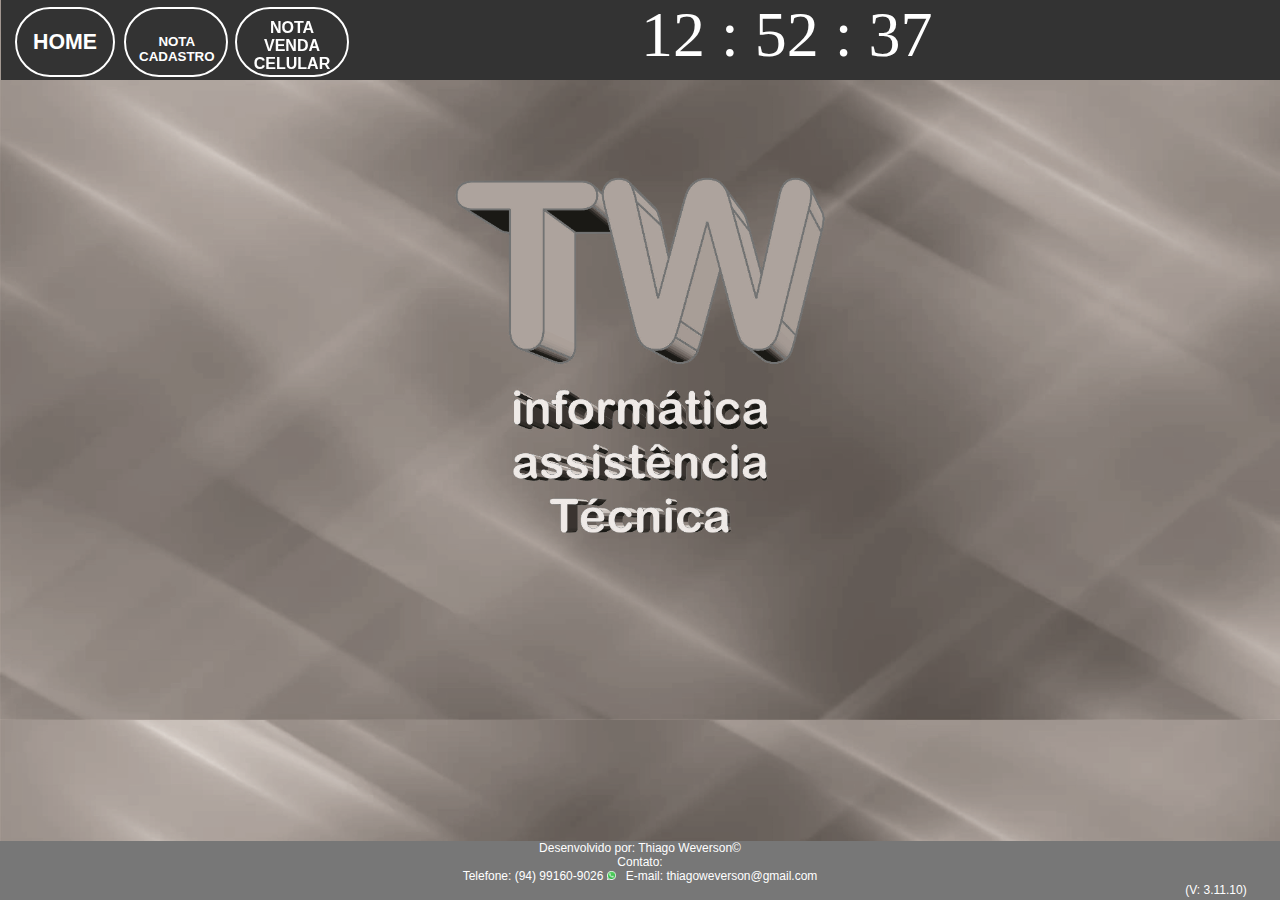
==== commit 8c2701bf: "Update index.html" ====
--- a/index.html
+++ b/index.html
@@ -2,10 +2,10 @@
 <html>
 <head >
 	<meta charset="utf-8">
-	<title>WC TECNOLOGIA</title>
+	<title>TW INFORMATICA</title>
 
 	<link rel="stylesheet" href="css/estilo.css">
-	<link rel = "shortcut icon" type = "imagem/x-icon" href = "img/favicon.ico"/>
+	<link rel = "shortcut icon" type = "imagem/x-icon" href = "img/favicon.jpg"/>
 	<script src="https://code.jquery.com/jquery-1.11.2.js"></script>
 		<script type="text/javascript">
 			jQuery(window).load(function($){
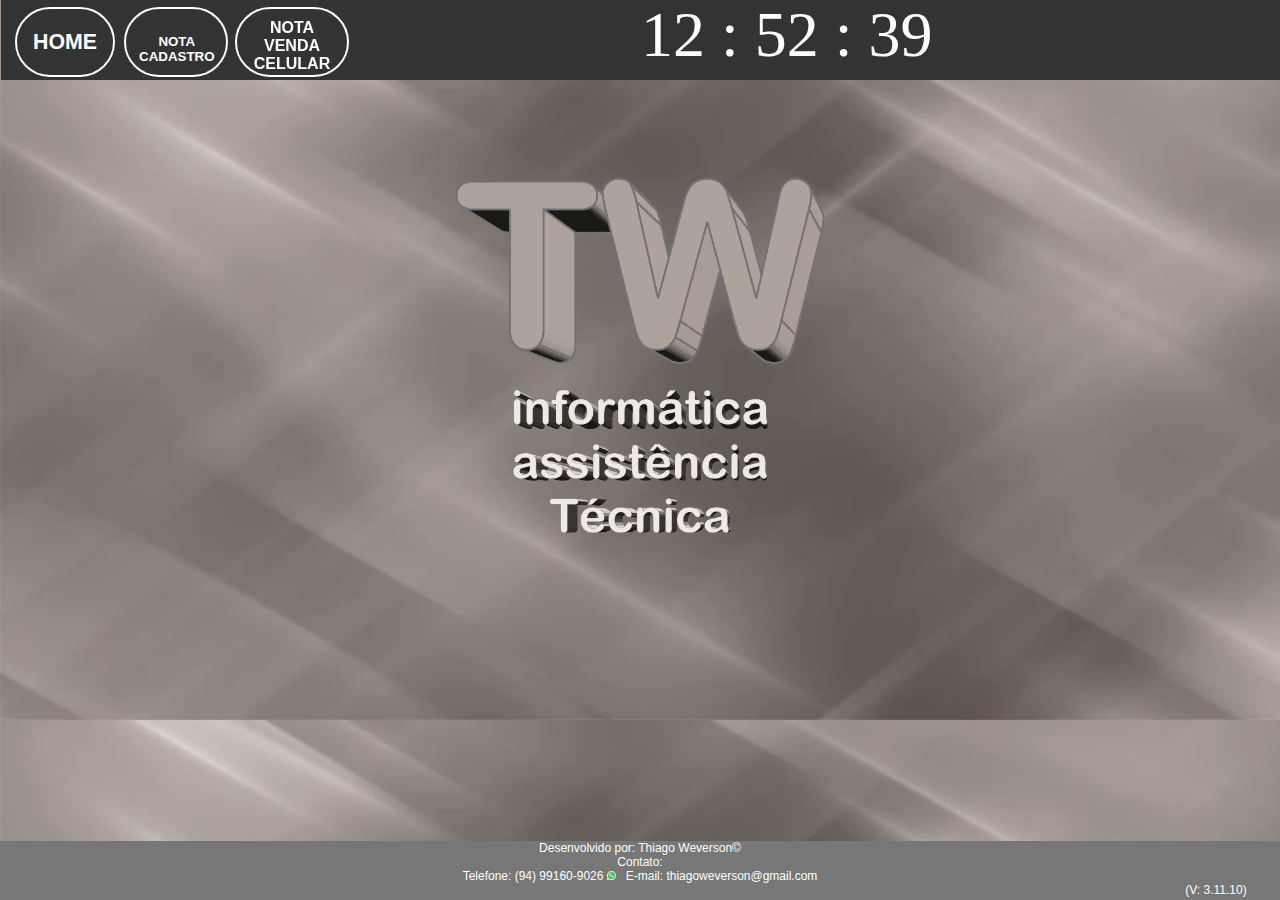
==== commit 9a416955: "Update index.html" ====
--- a/index.html
+++ b/index.html
@@ -44,9 +44,9 @@
 		<div class="folha_cadastro" style="position: absolute;">
 			<section class="folha_cadastro">
 
-				<p class="logo_cadastro">WC TECNOLOGIA</p>
-
-				<p class="p_cadastro">AV. Duque de Caxias. Bairro: Gabriel. N°: 808 | Telefone: (94) 99210-9353</p>
+				<p class="logo_cadastro">TW INFORMATICA</p>
+
+				<p class="p_cadastro">Rua. Jose Ribeiro. Bairro: Braga. N°: 261 | Telefone: (94) 99160-9026</p>
 				<hr><br>
 					
 
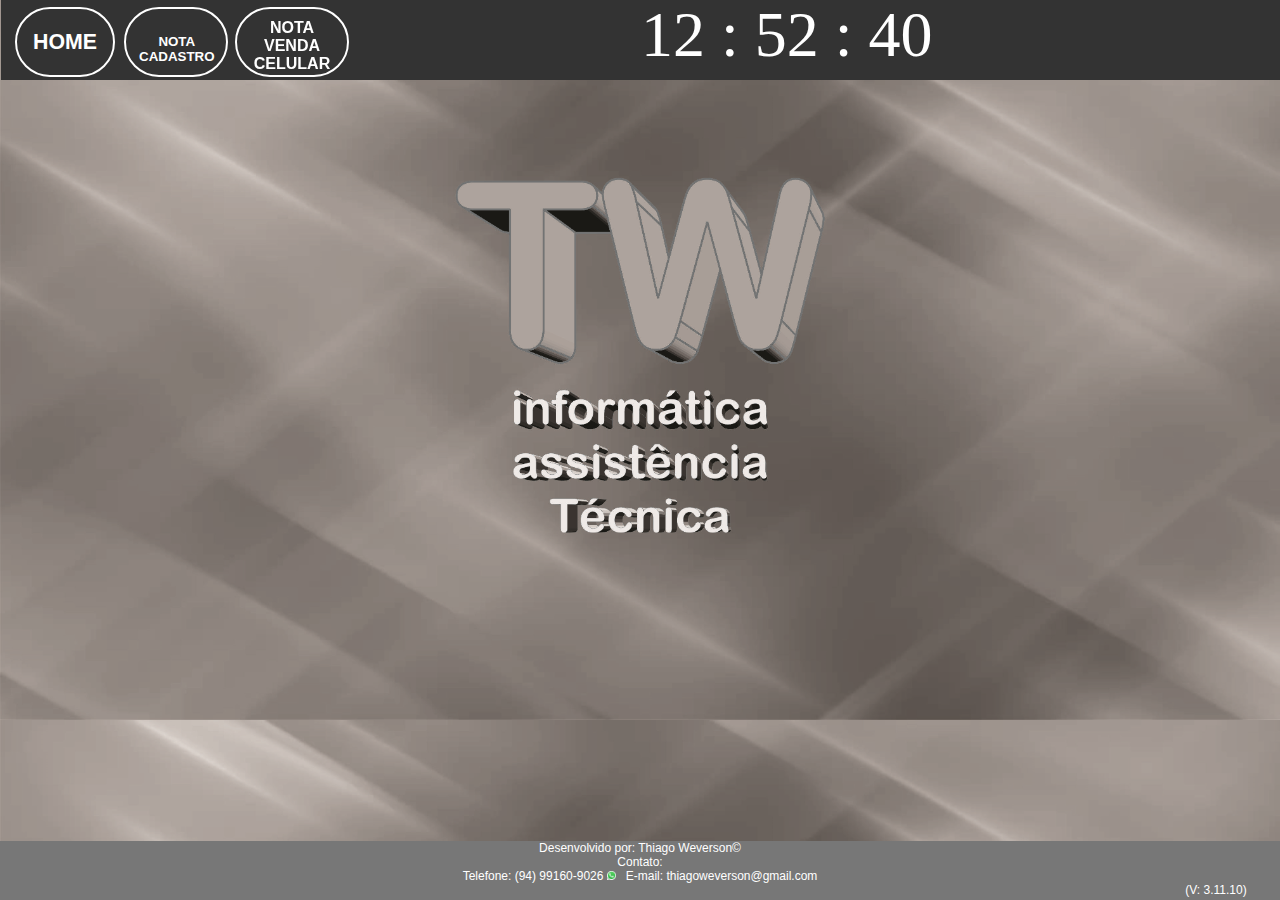
==== commit 7fdbc7cf: "Update index.html" ====
--- a/index.html
+++ b/index.html
@@ -123,13 +123,17 @@
 
 
 
-				<form method="post" action="#" class="form_venda">
-
-					<input type="submit" value="IMPRIMIR" onClick="window.print()" class="bti_venda">
-
-					<p class="logo_venda">WC TECNOLOGIA</p>					
-						<p class="p_venda">
-						AV. Duque de Caxias. Bairro: Gabriel. N°: 808 | Telefone: (94) 99210-9353</p>
+				<form> <!--_________ xxxxxxxxxxxxxxxxxxx
+				 method="post" action="processa.php" class="form_cadastro"
+				 ____________________________________________________________><<!-->
+
+					<a href="processa.html">
+       					<input class="btn_cadastro" type="button" value="IMPRIMIR" onClick="window.print()" >
+    				</a>
+
+					<p class="logo_venda">TW INFORMATICA</p>
+
+				<p class="p_venda">Rua. Jose Ribeiro. Bairro: Braga. N°: 261 | Telefone: (94) 99160-9026</p>
 						<hr>
 					
 
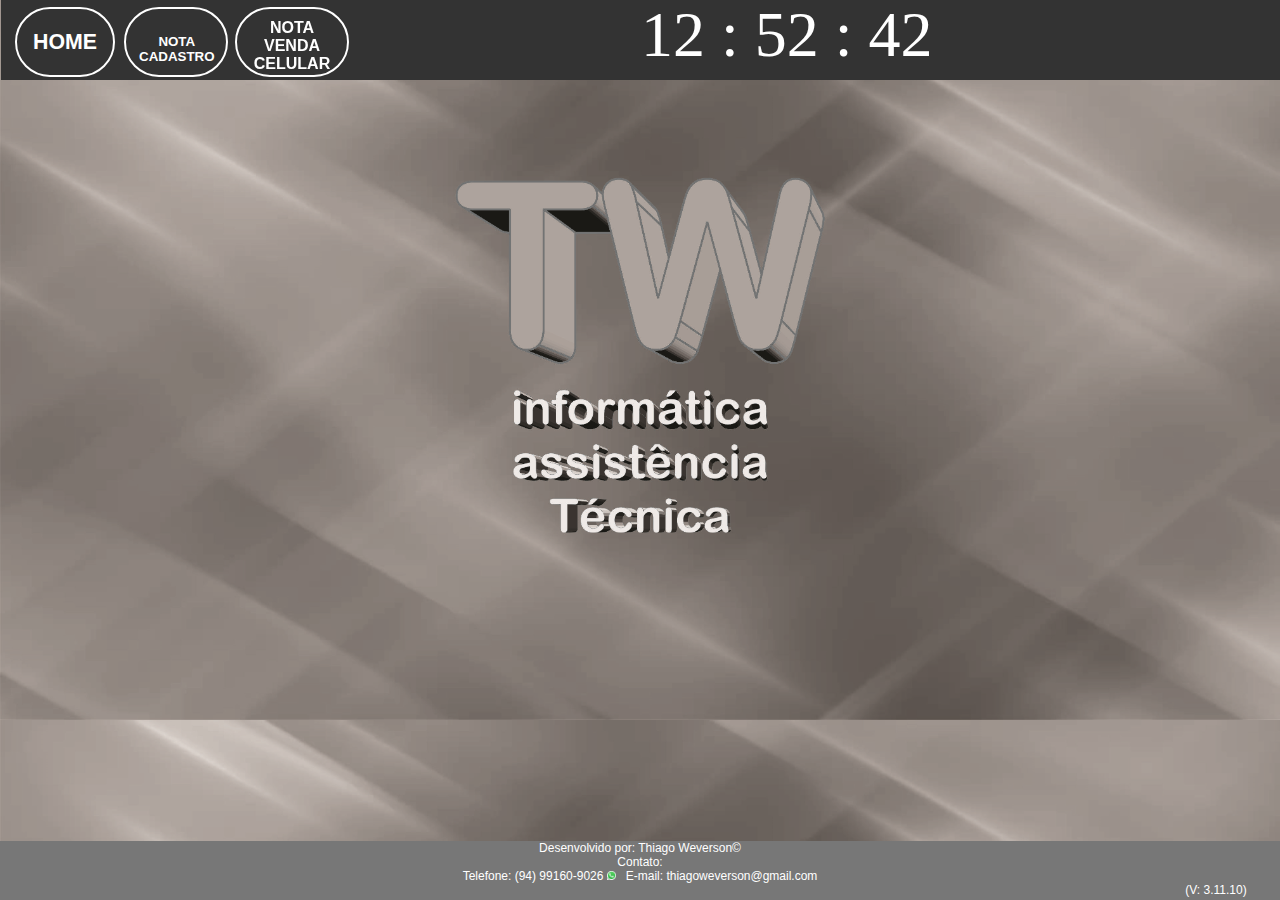
==== commit ee71c84d: "Update index.html" ====
--- a/index.html
+++ b/index.html
@@ -123,13 +123,11 @@
 
 
 
-				<form> <!--_________ xxxxxxxxxxxxxxxxxxx
-				 method="post" action="processa.php" class="form_cadastro"
-				 ____________________________________________________________><<!-->
+				<form method="post" class="form_venda">
 
 					<a href="processa.html">
-       					<input class="btn_cadastro" type="button" value="IMPRIMIR" onClick="window.print()" >
-    				</a>
+       					<input class="bti_venda" type="button" value="IMPRIMIR" onClick="window.print()" >
+    					</a>
 
 					<p class="logo_venda">TW INFORMATICA</p>
 
